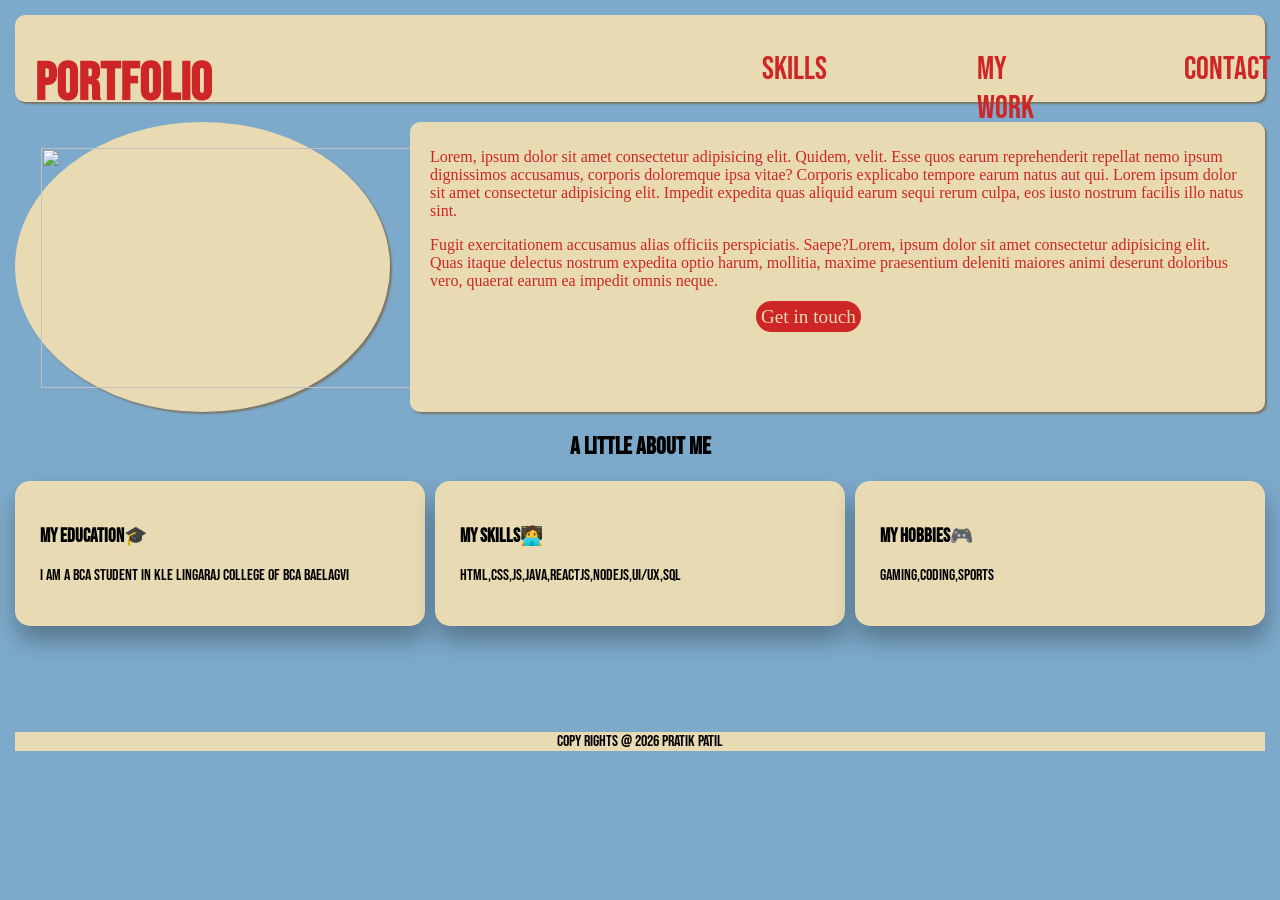
==== index.html @ ded7fd13 "Add files via upload" ====
<!DOCTYPE html>
<html lang="en">
<head>
    <meta charset="UTF-8">

    <title>Document</title>
    <link rel="preconnect" href="https://fonts.googleapis.com">
<link rel="preconnect" href="https://fonts.gstatic.com" crossorigin>
<link href="https://fonts.googleapis.com/css2?family=Bebas+Neue&display=swap" rel="stylesheet">

    <link rel="stylesheet" href="port.css">
</head>
<body>
    <div class="head1">
        <h1>PORTFOLIO</h1>
    <nav class="n1">
        <a href="skills.html">SKILLS</a>
        <a href="Mywork.html">MY WORK</a>
        <a href="Contact.html">CONTACT</a>
    </nav></div>
    <section class="sec1">
        <div class="s1">
            
            <img class="slide" src="https://encrypted-tbn0.gstatic.com/images?q=tbn:ANd9GcT4KDrY2xWE_Gg3wawHK6oj83_urZubDX9jgTHIWASCWw&s=10" alt="" height="200px">
        </div>
        <div class="s2">
            <p>Lorem, ipsum dolor sit amet consectetur adipisicing elit. Quidem, velit. Esse quos earum reprehenderit repellat nemo ipsum dignissimos accusamus, corporis doloremque ipsa vitae? Corporis explicabo tempore earum natus aut qui. Lorem ipsum dolor sit amet consectetur adipisicing elit. Impedit expedita quas aliquid earum sequi rerum culpa, eos iusto nostrum facilis illo natus sint.</p> 
            <p>Fugit exercitationem accusamus alias officiis perspiciatis. Saepe?Lorem, ipsum dolor sit amet consectetur adipisicing elit. Quas itaque delectus nostrum expedita optio harum, mollitia, maxime praesentium deleniti maiores animi deserunt doloribus vero, quaerat earum ea impedit omnis neque.</p>
            <a href="Contact.html" class="b1">Get in touch </a>
        
        </div>
    </section>
    <section class="sec2">  
        <h2>A Little About Me</h2>  
    <div class="cards"> 
        <div class="card">
            <h3>My Education🎓</h3>
            <p>I am a BCA student in KLE Lingaraj College of BCA Baelagvi</p>
        </div>
        <div class="card">
            <h3>My Skills🧑‍💻</h3>
            <p>HTML,CSS,JS,JAVA,Reactjs,Nodejs,UI/UX,SQL</p>
        </div>
        <div class="card">
            <h3>My Hobbies🎮</h3>
            <p>Gaming,Coding,Sports</p>
        </div>
    </div>
    </section>      
    <footer class="foot">
        <p>Copy rights @ 2026 PRATIK PATIL</p>
    </footer>
</body>
</html>
---- port.css ----
body{
        background-color: #7DAACB;
        margin-right: 15px;
        margin-left: 15px;
        margin-top: 15px;
        
    };

    .bebas-neue-regular {
    font-family: "Bebas Neue", sans-serif;
    font-weight: 400;
    font-style: normal;
    }
    .head1{
        background-color: #E8DBB3;
        height: 87px;
        border-radius: 10px;
        padding-left: 20px;
        font-size: 3dvb;
        font-family:Bebas Neue;
        box-shadow: 2px 2px 2px #797569 ;
        display: flex;
        color: #CE2626  ;
    }
    .foot{
        text-align: center;
        background-color: #E8DBB3;
        font-family:Bebas Neue ;
        margin-top: 50px;
    }
    .n1{
        display: flex;
        column-gap: 150px;
        padding-top: 35px;
        padding-left: 550px;   
    }
    a{
        text-decoration: none;
        color: #CE2626;
        font-size: larger;
    }
    .sec1{
        display: flex;
        color: #CE2626;
    }
    .s1{
        background-color: #E8DBB3;
        height: 290px;
        border-radius: 50%;
        box-shadow: 2px 2px 2px #797569;
        display: flex;
        margin-top: 20px;
        width: 30%;
        object-fit:fill;  
        
    }
    img{
        height: 240px;
        width: 400px;
        padding: 7%;
       }
    .s2{
        background-color: #E8DBB3;
        height: 280px;
        width: 70%;
        margin-top: 20px;
        padding-left: 20px;
        padding-right:20px ;
        margin-left: 20px;
        border-radius: 10px;
        padding-top: 10px;
        font-family:Sora;
        box-shadow: 2px 2px 2px #797569;
        
    }
    @keyframes slide {
        0%   { transform: translateX(0); }
        50%  { transform: translateX(10px); }
        100% { transform: translateX(0); }
        }
        .slide:hover { animation: slide 0.8s ease-in-out ; }
    .b1{
        background-color: #CE2626;
        color: #E8DBB3;
        border-radius: 20px;
        margin-left: 40%;
        margin-top: 20px;
        padding: 5px;
         transition: background-color 0.3s ease-in-out;
    }
    .b1:hover{
     background-color:#7DAACB;
    }
    .sec2{  
        text-align: center;
        font-family:Bebas Neue ;
        
        border-radius: 10px;
        height: 250px;
    }
    .cards{
        display: grid;
        grid-template-columns: repeat(auto-fit, minmax(300px, 1fr));
        gap: 10px;
        margin: 0 auto;
    }
    .card{
    background-color:#E8DBB3;
    padding: 25px;
    text-align: left;
    border-radius: 15px;
    box-shadow: 2px 15px 25px rgba(0, 0, 0, 0.3);
    transition: 0.3s ease;
    }
    .card:hover{
    transform: translateY(-8px);
    }
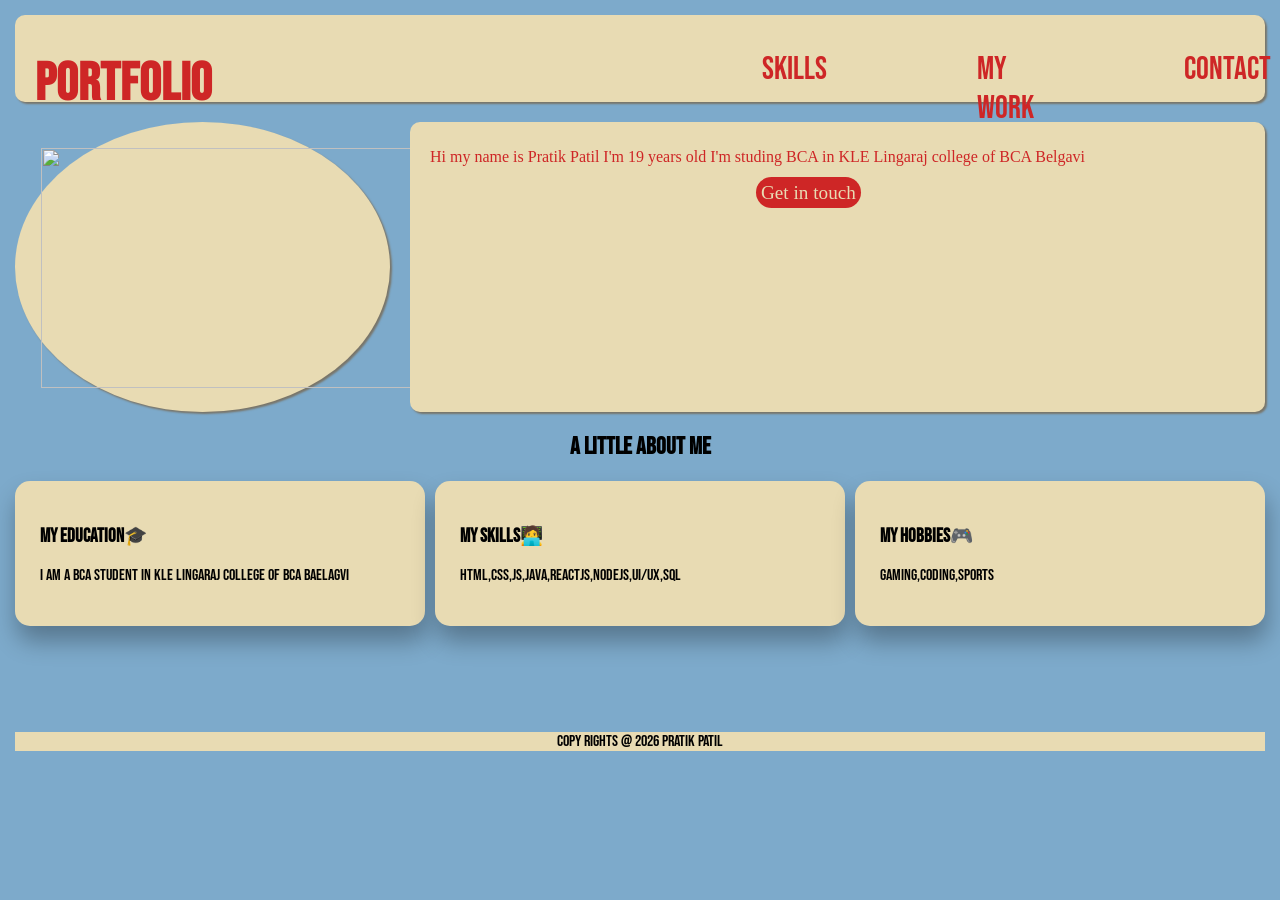
==== commit f47bc372: "Update index.html" ====
--- a/index.html
+++ b/index.html
@@ -24,9 +24,7 @@
             <img class="slide" src="https://encrypted-tbn0.gstatic.com/images?q=tbn:ANd9GcT4KDrY2xWE_Gg3wawHK6oj83_urZubDX9jgTHIWASCWw&s=10" alt="" height="200px">
         </div>
         <div class="s2">
-            <p>Lorem, ipsum dolor sit amet consectetur adipisicing elit. Quidem, velit. Esse quos earum reprehenderit repellat nemo ipsum dignissimos accusamus, corporis doloremque ipsa vitae? Corporis explicabo tempore earum natus aut qui. Lorem ipsum dolor sit amet consectetur adipisicing elit. Impedit expedita quas aliquid earum sequi rerum culpa, eos iusto nostrum facilis illo natus sint.</p> 
-            <p>Fugit exercitationem accusamus alias officiis perspiciatis. Saepe?Lorem, ipsum dolor sit amet consectetur adipisicing elit. Quas itaque delectus nostrum expedita optio harum, mollitia, maxime praesentium deleniti maiores animi deserunt doloribus vero, quaerat earum ea impedit omnis neque.</p>
-            <a href="Contact.html" class="b1">Get in touch </a>
+            <p>Hi my name is Pratik Patil I'm 19 years old I'm studing BCA in KLE Lingaraj college of BCA Belgavi </p><a href="Contact.html" class="b1">Get in touch </a>
         
         </div>
     </section>
@@ -51,4 +49,4 @@
         <p>Copy rights @ 2026 PRATIK PATIL</p>
     </footer>
 </body>
-</html>+</html>
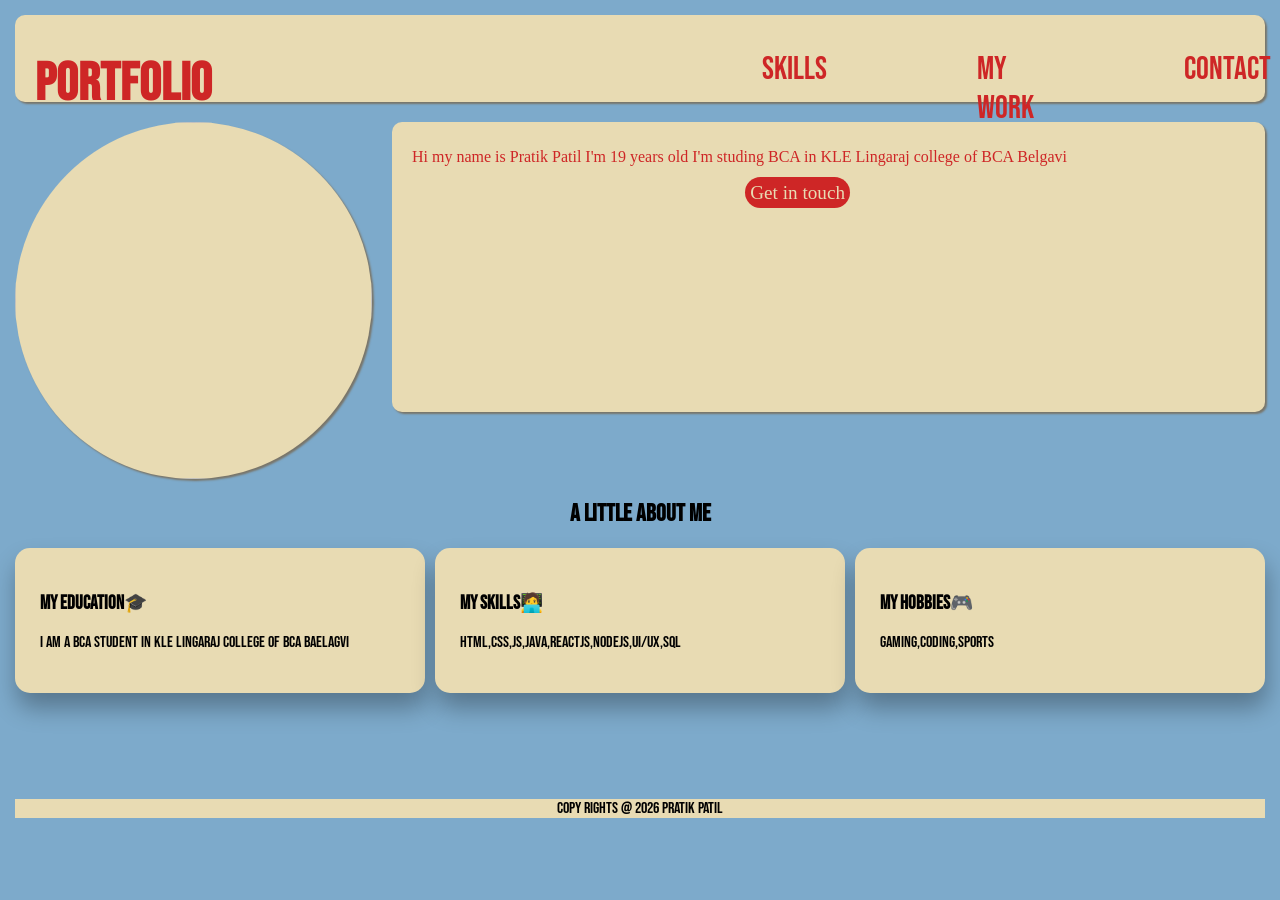
==== commit 1e071d4e: "Update index.html" ====
--- a/index.html
+++ b/index.html
@@ -2,7 +2,7 @@
 <html lang="en">
 <head>
     <meta charset="UTF-8">
-
+<meta name="viewport" content="width=device-width, initial-scale=1-0">
     <title>Document</title>
     <link rel="preconnect" href="https://fonts.googleapis.com">
 <link rel="preconnect" href="https://fonts.gstatic.com" crossorigin>
@@ -21,7 +21,7 @@
     <section class="sec1">
         <div class="s1">
             
-            <img class="slide" src="https://encrypted-tbn0.gstatic.com/images?q=tbn:ANd9GcT4KDrY2xWE_Gg3wawHK6oj83_urZubDX9jgTHIWASCWw&s=10" alt="" height="200px">
+            <img class="slide" src="https://media.licdn.com/dms/image/v2/D4D03AQGezBe8I-3Fsw/profile-displayphoto-scale_400_400/B4DZ9FubSWI4Ak-/0/1783581229854?e=1785369600&v=beta&t=rGKviR7nVBINOCVx1qySQMMQQK7XSG5Q1IwUnPk-n68" alt="" height="200px">
         </div>
         <div class="s2">
             <p>Hi my name is Pratik Patil I'm 19 years old I'm studing BCA in KLE Lingaraj college of BCA Belgavi </p><a href="Contact.html" class="b1">Get in touch </a>
--- a/port.css
+++ b/port.css
@@ -44,21 +44,25 @@
         color: #CE2626;
     }
     .s1{
-        background-color: #E8DBB3;
-        height: 290px;
-        border-radius: 50%;
-        box-shadow: 2px 2px 2px #797569;
-        display: flex;
-        margin-top: 20px;
-        width: 30%;
-        object-fit:fill;  
-        
-    }
-    img{
-        height: 240px;
-        width: 400px;
-        padding: 7%;
-       }
+    background-color: #E8DBB3;
+    width: 30%;
+    aspect-ratio: 1 / 1;     
+    height: auto;             
+    border-radius: 50%;
+    box-shadow: 2px 2px 2px #797569;
+    display: flex;
+    align-items: center;
+    justify-content: center;
+    margin-top: 20px;
+    overflow: hidden;         
+}
+
+.slide{
+    width: 100%;
+    height: 100%;
+    object-fit: cover;        
+    padding: 0;                
+}
     .s2{
         background-color: #E8DBB3;
         height: 280px;
@@ -73,12 +77,6 @@
         box-shadow: 2px 2px 2px #797569;
         
     }
-    @keyframes slide {
-        0%   { transform: translateX(0); }
-        50%  { transform: translateX(10px); }
-        100% { transform: translateX(0); }
-        }
-        .slide:hover { animation: slide 0.8s ease-in-out ; }
     .b1{
         background-color: #CE2626;
         color: #E8DBB3;
@@ -115,4 +113,4 @@
     .card:hover{
     transform: translateY(-8px);
     }
-   +   
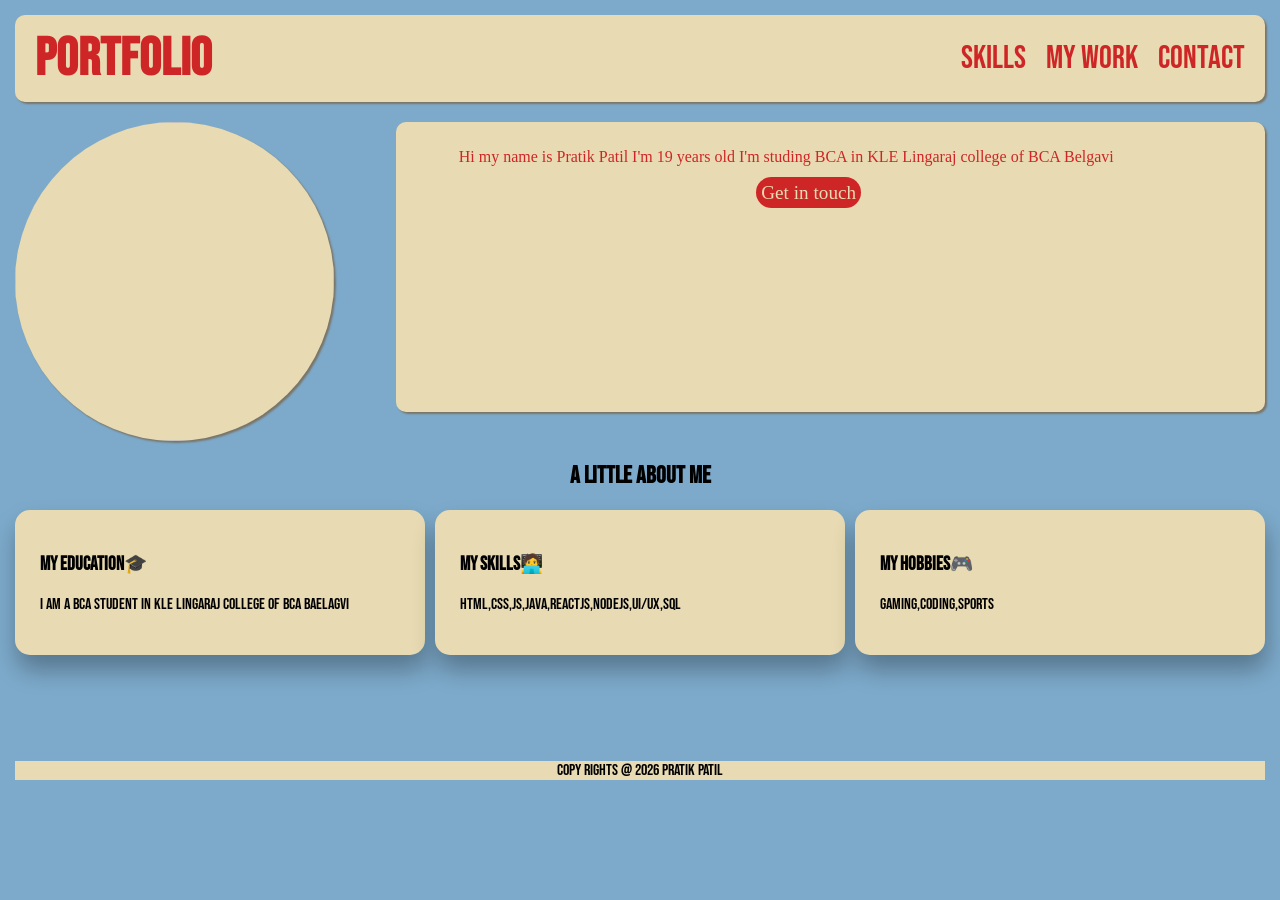
==== commit b637dcac: "Update index.html" ====
--- a/index.html
+++ b/index.html
@@ -21,7 +21,7 @@
     <section class="sec1">
         <div class="s1">
             
-            <img class="slide" src="https://media.licdn.com/dms/image/v2/D4D03AQGezBe8I-3Fsw/profile-displayphoto-scale_400_400/B4DZ9FubSWI4Ak-/0/1783581229854?e=1785369600&v=beta&t=rGKviR7nVBINOCVx1qySQMMQQK7XSG5Q1IwUnPk-n68" alt="" height="200px">
+            <img class="slide" src="https://media.licdn.com/dms/image/v2/D4D03AQGezBe8I-3Fsw/profile-displayphoto-scale_400_400/B4DZ9FubSWI4Ak-/0/1783581229854?e=1785369600&v=beta&t=rGKviR7nVBINOCVx1qySQMMQQK7XSG5Q1IwUnPk-n68" alt="" >
         </div>
         <div class="s2">
             <p>Hi my name is Pratik Patil I'm 19 years old I'm studing BCA in KLE Lingaraj college of BCA Belgavi </p><a href="Contact.html" class="b1">Get in touch </a>
--- a/port.css
+++ b/port.css
@@ -1,49 +1,50 @@
-    body{
-        background-color: #7DAACB;
-        margin-right: 15px;
-        margin-left: 15px;
-        margin-top: 15px;
-        
-    };
+body{
+    background-color: #7DAACB;
+    margin-right: 15px;
+    margin-left: 15px;
+    margin-top: 15px;
+};
 
-    .bebas-neue-regular {
+.bebas-neue-regular {
     font-family: "Bebas Neue", sans-serif;
     font-weight: 400;
     font-style: normal;
-    }
-    .head1{
-        background-color: #E8DBB3;
-        height: 87px;
-        border-radius: 10px;
-        padding-left: 20px;
-        font-size: 3dvb;
-        font-family:Bebas Neue;
-        box-shadow: 2px 2px 2px #797569 ;
-        display: flex;
-        color: #CE2626  ;
-    }
-    .foot{
-        text-align: center;
-        background-color: #E8DBB3;
-        font-family:Bebas Neue ;
-        margin-top: 50px;
-    }
-    .n1{
-        display: flex;
-        column-gap: 150px;
-        padding-top: 35px;
-        padding-left: 550px;   
-    }
-    a{
-        text-decoration: none;
-        color: #CE2626;
-        font-size: larger;
-    }
-    .sec1{
-        display: flex;
-        color: #CE2626;
-    }
-    .s1{
+}
+.head1{
+    background-color: #E8DBB3;
+    height: 87px;
+    border-radius: 10px;
+    padding-left: 20px;
+    padding-right: 20px;      /* add this */
+    font-size: 3dvb;
+    font-family: Bebas Neue;
+    box-shadow: 2px 2px 2px #797569;
+    display: flex;
+    align-items: center;      
+    justify-content: space-between; 
+    color: #CE2626;
+}
+
+.n1{
+    display: flex;
+    column-gap: 20px;         
+    align-items: center;
+}
+a{
+    text-decoration: none;
+    color: #CE2626;
+    font-size: larger;
+}.foot{
+    text-align: center;
+    background-color: #E8DBB3;
+    font-family:Bebas Neue ;
+    margin-top: 50px;
+}
+.sec1{
+    display: flex;
+    color: #CE2626;
+}
+.s1{
     background-color: #E8DBB3;
     width: 30%;
     aspect-ratio: 1 / 1;     
@@ -63,54 +64,51 @@
     object-fit: cover;        
     padding: 0;                
 }
-    .s2{
-        background-color: #E8DBB3;
-        height: 280px;
-        width: 70%;
-        margin-top: 20px;
-        padding-left: 20px;
-        padding-right:20px ;
-        margin-left: 20px;
-        border-radius: 10px;
-        padding-top: 10px;
-        font-family:Sora;
-        box-shadow: 2px 2px 2px #797569;
-        
-    }
-    .b1{
-        background-color: #CE2626;
-        color: #E8DBB3;
-        border-radius: 20px;
-        margin-left: 40%;
-        margin-top: 20px;
-        padding: 5px;
-         transition: background-color 0.3s ease-in-out;
-    }
-    .b1:hover{
-     background-color:#7DAACB;
-    }
-    .sec2{  
-        text-align: center;
-        font-family:Bebas Neue ;
-        
-        border-radius: 10px;
-        height: 250px;
-    }
-    .cards{
-        display: grid;
-        grid-template-columns: repeat(auto-fit, minmax(300px, 1fr));
-        gap: 10px;
-        margin: 0 auto;
-    }
-    .card{
+.s2{
+    background-color: #E8DBB3;
+    height: 280px;
+    width: 70%;
+    margin-top: 20px;
+    padding-left: 5%;        
+    padding-right: 5%;       
+    margin-left: 5%;         
+    border-radius: 10px;
+    padding-top: 10px;
+    font-family:Sora;
+    box-shadow: 2px 2px 2px #797569;
+}
+.b1{
+    background-color: #CE2626;
+    color: #E8DBB3;
+    border-radius: 20px;
+    margin-left: 40%;
+    margin-top: 20px;
+    padding: 5px;
+    transition: background-color 0.3s ease-in-out;
+}
+.b1:hover{
+    background-color:#7DAACB;
+}
+.sec2{  
+    text-align: center;
+    font-family:Bebas Neue ;
+    border-radius: 10px;
+    height: 250px;
+}
+.cards{
+    display: grid;
+    grid-template-columns: repeat(auto-fit, minmax(300px, 1fr));
+    gap: 10px;
+    margin: 0 auto;
+}
+.card{
     background-color:#E8DBB3;
     padding: 25px;
     text-align: left;
     border-radius: 15px;
     box-shadow: 2px 15px 25px rgba(0, 0, 0, 0.3);
     transition: 0.3s ease;
-    }
-    .card:hover{
+}
+.card:hover{
     transform: translateY(-8px);
-    }
-   
+}
